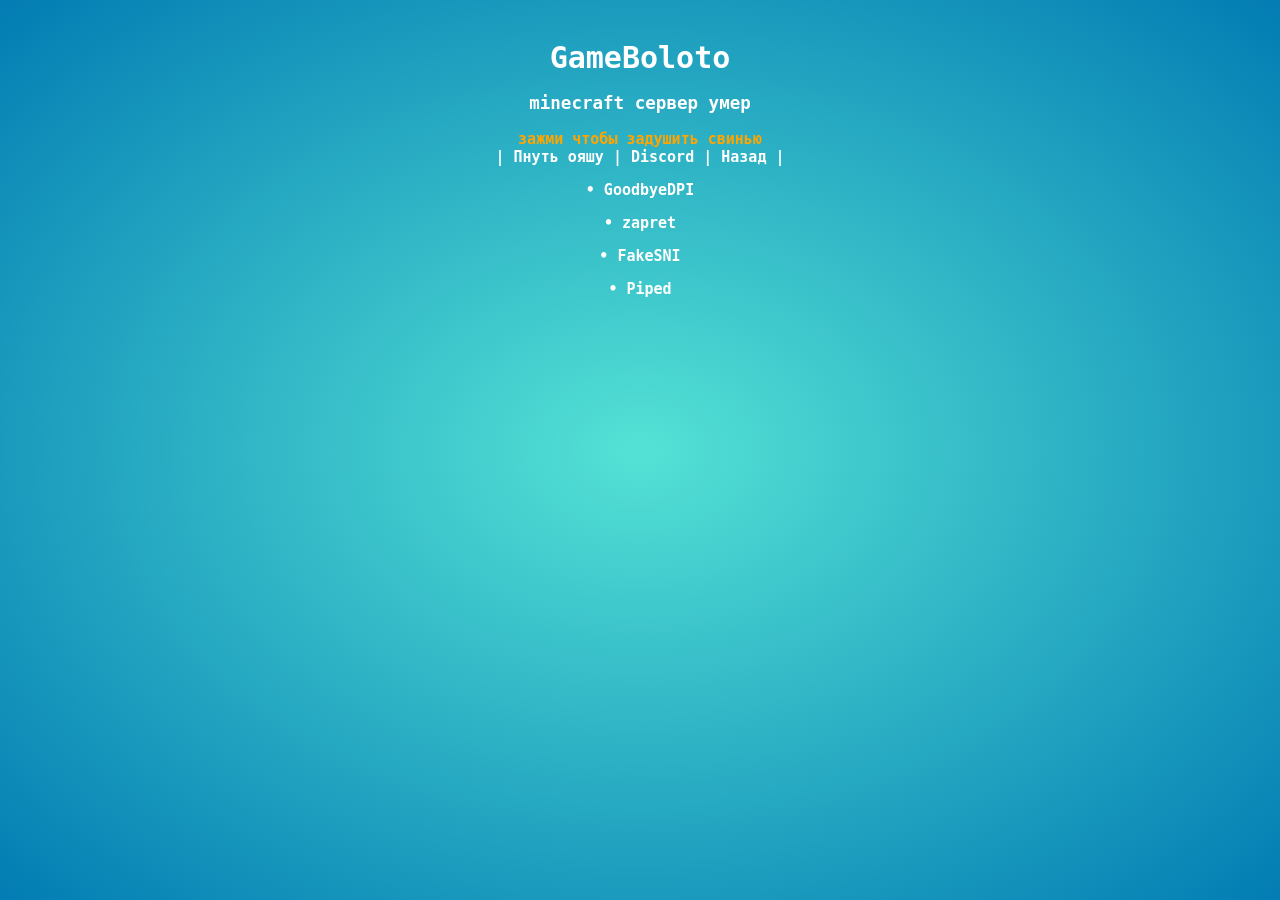
==== vpn.html @ c8bfec1b "Add files via upload" ====
<!DOCTYPE html>
<html lang="en" >
<head>
  <meta charset="UTF-8">
  <title>GameBoloto - VPN</title>
  <link rel="stylesheet" href="./style.css">

</head>
<body>
<!-- partial:index.partial.html -->
<div id="minecraft" ></div>
<div id="instruccions">
  <h1>GameBoloto</h1>
  <h3>minecraft сервер умер</h3>
 <span>зажми чтобы задушить свинью

</span> <br> <span><a href="https://shimmer-aromatic-packet.glitch.me/" target="_blank"> | Пнуть ояшу | </a> <a href="https://discord.gg/ffCCkv6e2V" target="_blank"> Discord | </a> <a target="_self" href="./index.html" target="_blank"> Назад | </a></span> 
<br>
<p><a href="https://github.com/ValdikSS/GoodbyeDPI?tab=readme-ov-file" target="_blank"> • GoodbyeDPI</a>
<p><a href="https://github.com/bol-van/zapret" target="_blank"> • zapret</a>
<p><a href="https://github.com/stopcenz/fakesni" target="_blank"> • FakeSNI</a>
<p><a href="https://piped.video/" target="_blank"> • Piped</a>
</div>


</body>
</html>
---- style.css ----
body {
   margin: 0;
   padding: 0;
   -webkit-touch-callout: none; /* iOS Safari */
    -webkit-user-select: none;   /* Chrome/Safari/Opera */
    -khtml-user-select: none;    /* Konqueror */
    -moz-user-select: none;      /* Firefox */
    -ms-user-select: none;       /* IE/Edge */
    user-select: none;  
 }
  #minecraft {
   background-image: -webkit-radial-gradient(#54e2d5, #027cb3);
   background-image: radial-gradient(#54e2d5, #027cb3);
   position: absolute;
   width: 100%;
   height: 100%;
   overflow: hidden;
 }
#minecraft.noBreathe{
   background-image: -webkit-radial-gradient(#121a48, #3F51B5);
   background-image: radial-gradient(#121a48, #3F51B5);
}
#social,#instruccions{
  position:fixed;
  bottom:20px;
  width:100%;
  text-align:center;
  color:white;
  font-family:monospace;
  font-size:15px;
}

#instruccions{
  top:20px;
}
#instruccions span{
  color:orange;
   font-weight:bold;
}
#instruccions h1{
  margin-bottom:2px;
}

a{
   text-decoration: none;
   font-weight:bold;
   color:white;
}
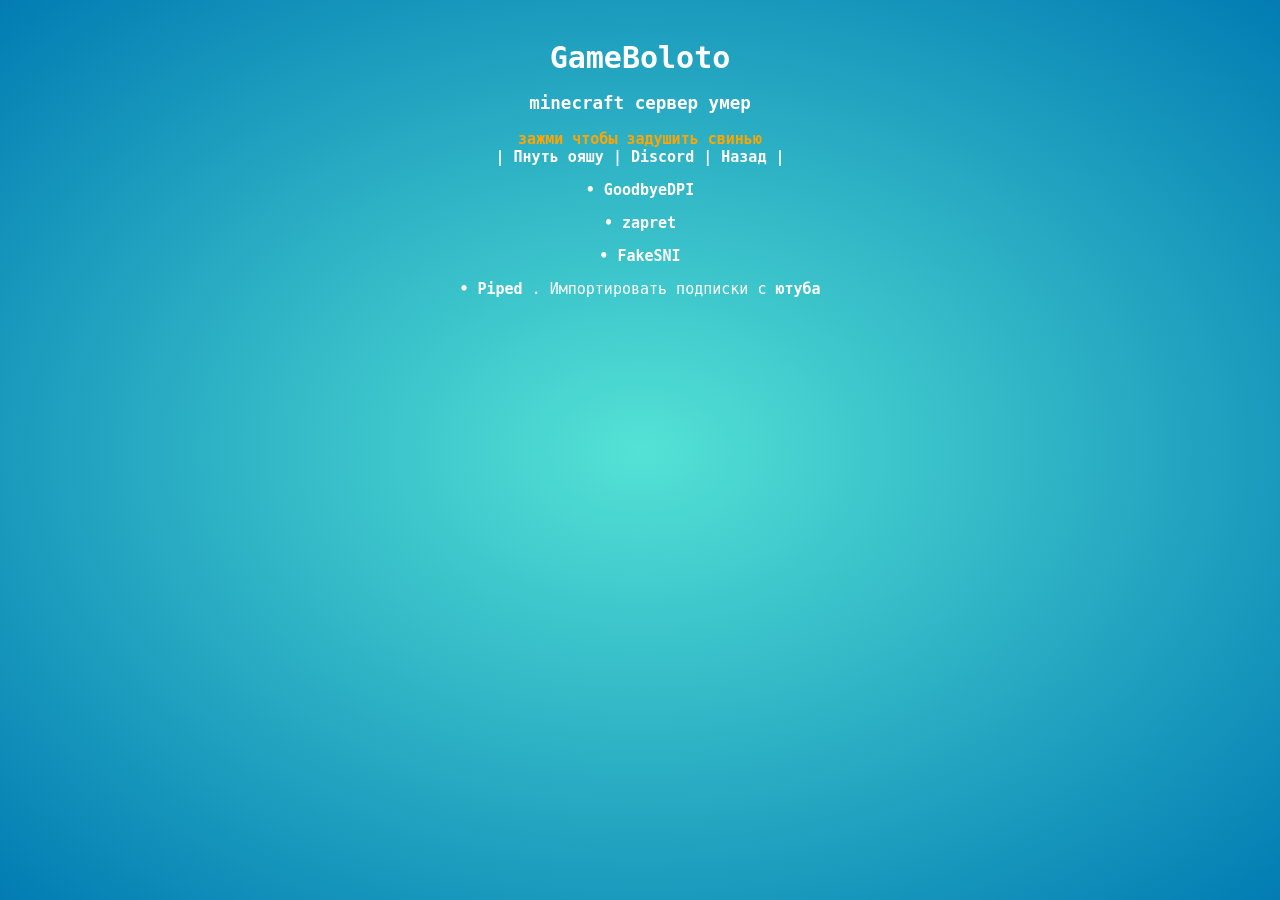
==== commit f0a70009: "Add files via upload" ====
--- a/vpn.html
+++ b/vpn.html
@@ -19,9 +19,8 @@
 <p><a href="https://github.com/ValdikSS/GoodbyeDPI?tab=readme-ov-file" target="_blank"> • GoodbyeDPI</a>
 <p><a href="https://github.com/bol-van/zapret" target="_blank"> • zapret</a>
 <p><a href="https://github.com/stopcenz/fakesni" target="_blank"> • FakeSNI</a>
-<p><a href="https://piped.video/" target="_blank"> • Piped</a>
+<p><a href="https://piped.video/" target="_blank"> • Piped </a>. Импортировать подписки с <a href="https://piped.video/import" target="_blank">ютуба </a>
 </div>
-
 
 </body>
 </html>
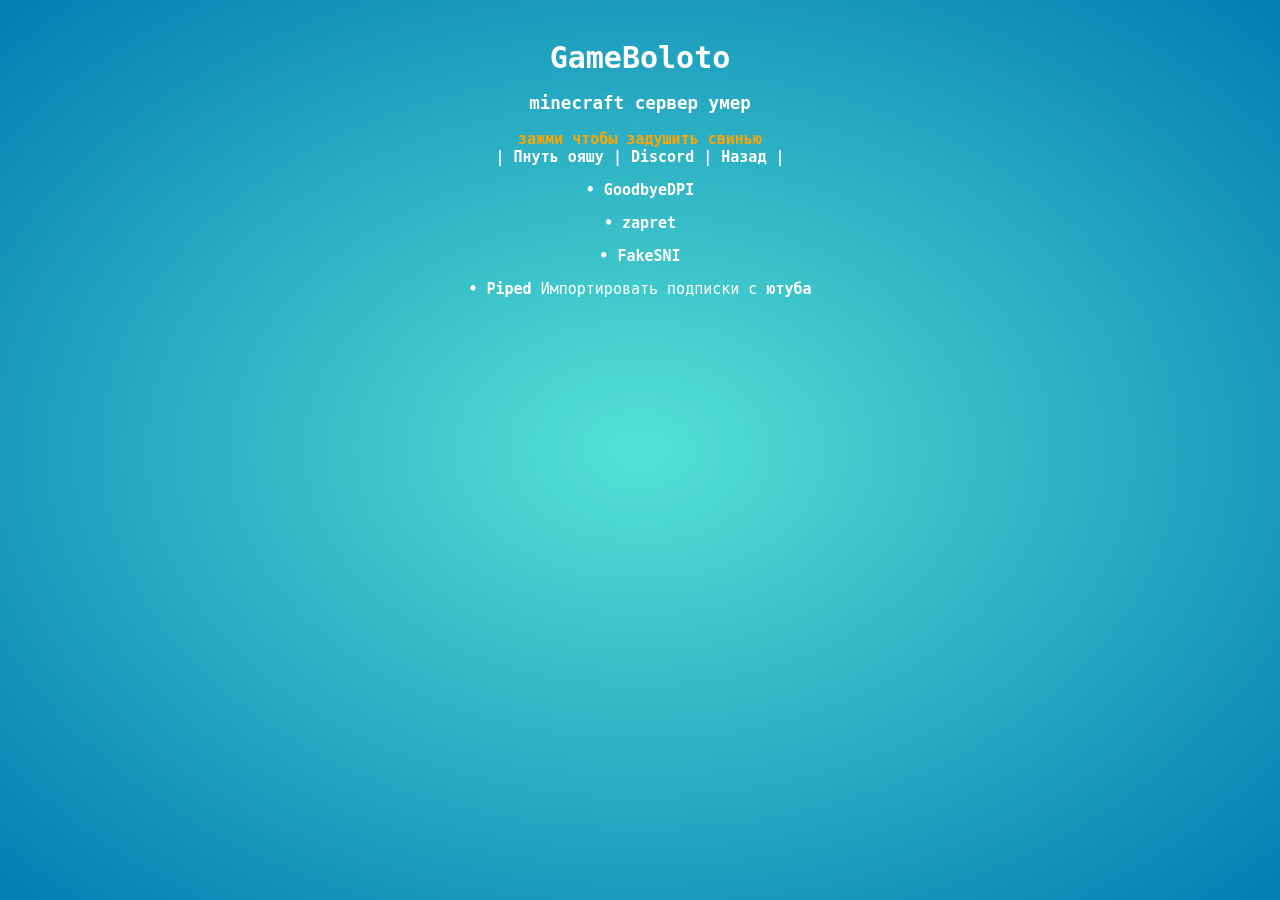
==== commit b53c3f5d: "Add files via upload" ====
--- a/vpn.html
+++ b/vpn.html
@@ -19,7 +19,7 @@
 <p><a href="https://github.com/ValdikSS/GoodbyeDPI?tab=readme-ov-file" target="_blank"> • GoodbyeDPI</a>
 <p><a href="https://github.com/bol-van/zapret" target="_blank"> • zapret</a>
 <p><a href="https://github.com/stopcenz/fakesni" target="_blank"> • FakeSNI</a>
-<p><a href="https://piped.video/" target="_blank"> • Piped </a>. Импортировать подписки с <a href="https://piped.video/import" target="_blank">ютуба </a>
+<p><a href="https://piped.video/" target="_blank"> • Piped </a>Импортировать подписки с <a href="https://piped.video/import" target="_blank">ютуба </a>
 </div>
 
 </body>
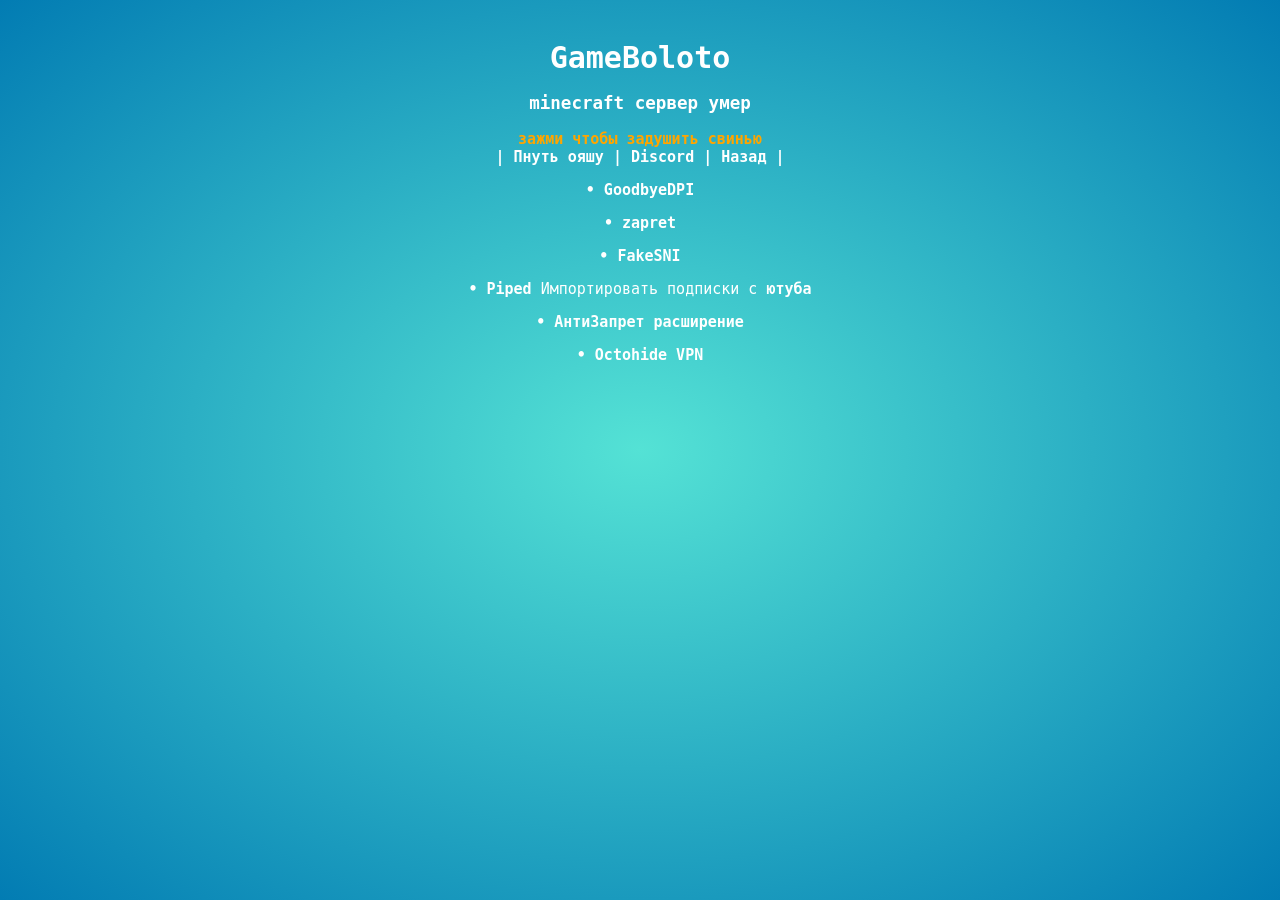
==== commit 06c80b68: "Add files via upload" ====
--- a/vpn.html
+++ b/vpn.html
@@ -20,7 +20,11 @@
 <p><a href="https://github.com/bol-van/zapret" target="_blank"> • zapret</a>
 <p><a href="https://github.com/stopcenz/fakesni" target="_blank"> • FakeSNI</a>
 <p><a href="https://piped.video/" target="_blank"> • Piped </a>Импортировать подписки с <a href="https://piped.video/import" target="_blank">ютуба </a>
+<p><a href="https://chromewebstore.google.com/detail/%D0%BE%D0%B1%D1%85%D0%BE%D0%B4-%D0%B1%D0%BB%D0%BE%D0%BA%D0%B8%D1%80%D0%BE%D0%B2%D0%BE%D0%BA-%D1%80%D1%83%D0%BD%D0%B5%D1%82%D0%B0/npgcnondjocldhldegnakemclmfkngch" target="_blank"> • АнтиЗапрет расширение</a>
+<p><a href="https://octohide.com/" target="_blank"> • Octohide VPN</a>
+
 </div>
+
 
 </body>
 </html>
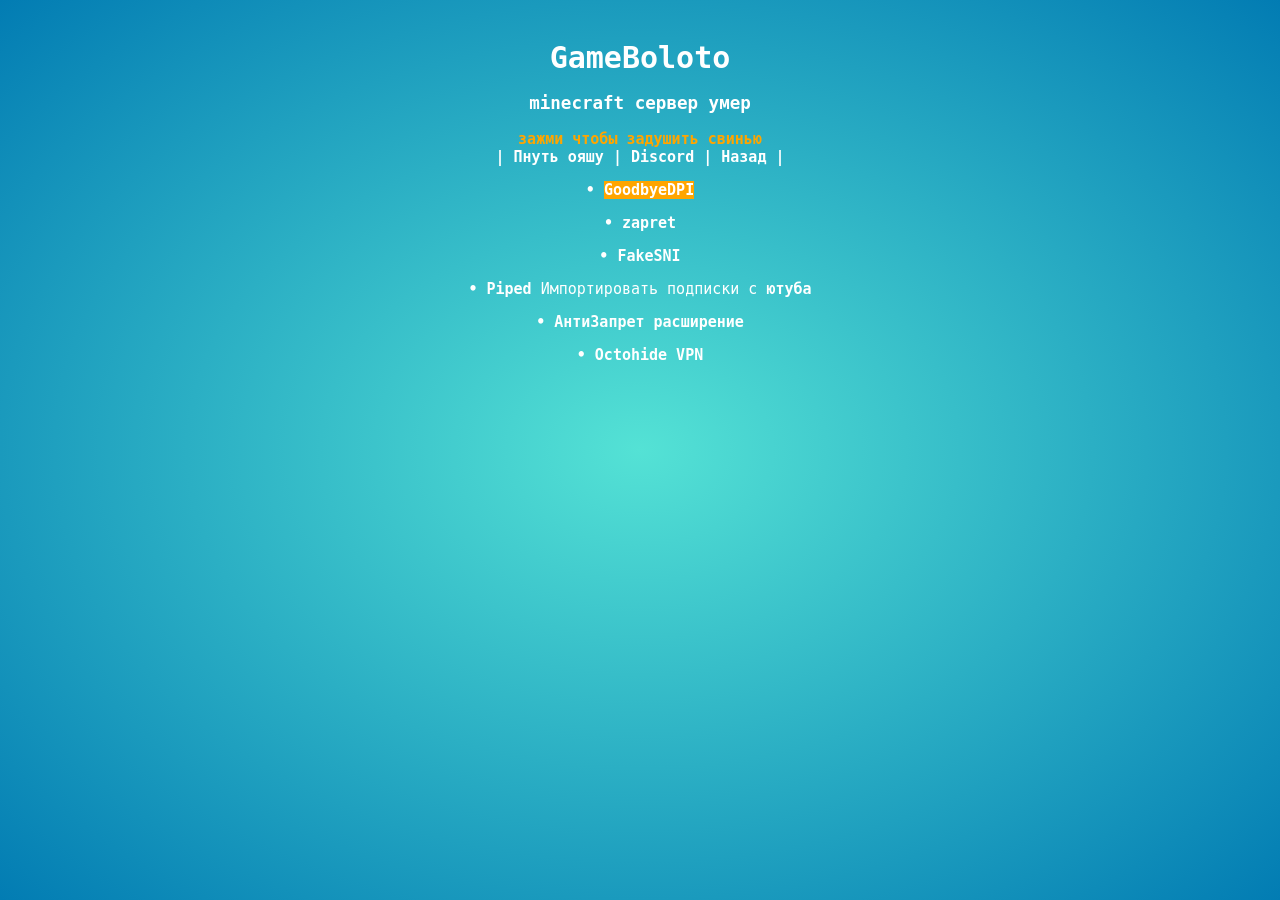
==== commit cfa65e41: "Add files via upload" ====
--- a/vpn.html
+++ b/vpn.html
@@ -16,7 +16,7 @@
 
 </span> <br> <span><a href="https://shimmer-aromatic-packet.glitch.me/" target="_blank"> | Пнуть ояшу | </a> <a href="https://discord.gg/ffCCkv6e2V" target="_blank"> Discord | </a> <a target="_self" href="./index.html" target="_blank"> Назад | </a></span> 
 <br>
-<p><a href="https://github.com/ValdikSS/GoodbyeDPI?tab=readme-ov-file" target="_blank"> • GoodbyeDPI</a>
+<p><a href="https://github.com/ValdikSS/GoodbyeDPI?tab=readme-ov-file" target="_blank"> • <b style="background-color: orange";> GoodbyeDPI</b></a>
 <p><a href="https://github.com/bol-van/zapret" target="_blank"> • zapret</a>
 <p><a href="https://github.com/stopcenz/fakesni" target="_blank"> • FakeSNI</a>
 <p><a href="https://piped.video/" target="_blank"> • Piped </a>Импортировать подписки с <a href="https://piped.video/import" target="_blank">ютуба </a>
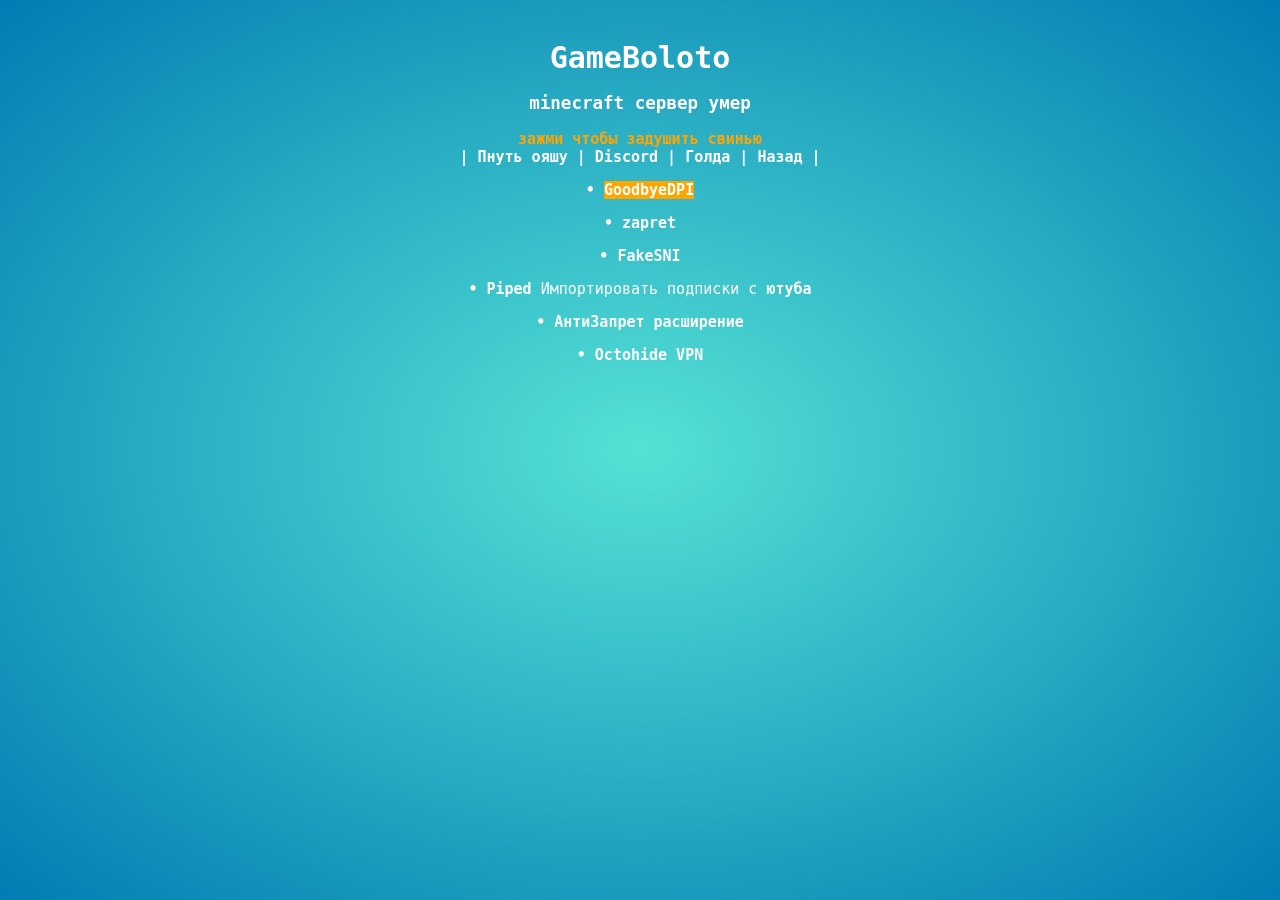
==== commit 3c767e5c: "Add files via upload" ====
--- a/vpn.html
+++ b/vpn.html
@@ -14,7 +14,7 @@
   <h3>minecraft сервер умер</h3>
  <span>зажми чтобы задушить свинью
 
-</span> <br> <span><a href="https://shimmer-aromatic-packet.glitch.me/" target="_blank"> | Пнуть ояшу | </a> <a href="https://discord.gg/ffCCkv6e2V" target="_blank"> Discord | </a> <a target="_self" href="./index.html" target="_blank"> Назад | </a></span> 
+</span> <br> <span><a href="https://shimmer-aromatic-packet.glitch.me/" target="_blank"> | Пнуть ояшу | </a> <a href="https://discord.gg/ffCCkv6e2V" target="_blank"> Discord | </a> <a href="./tesakgold/" target="_blank"> Голда | <a target="_self" href="./index.html" target="_blank"> Назад | </a></span> 
 <br>
 <p><a href="https://github.com/ValdikSS/GoodbyeDPI?tab=readme-ov-file" target="_blank"> • <b style="background-color: orange";> GoodbyeDPI</b></a>
 <p><a href="https://github.com/bol-van/zapret" target="_blank"> • zapret</a>
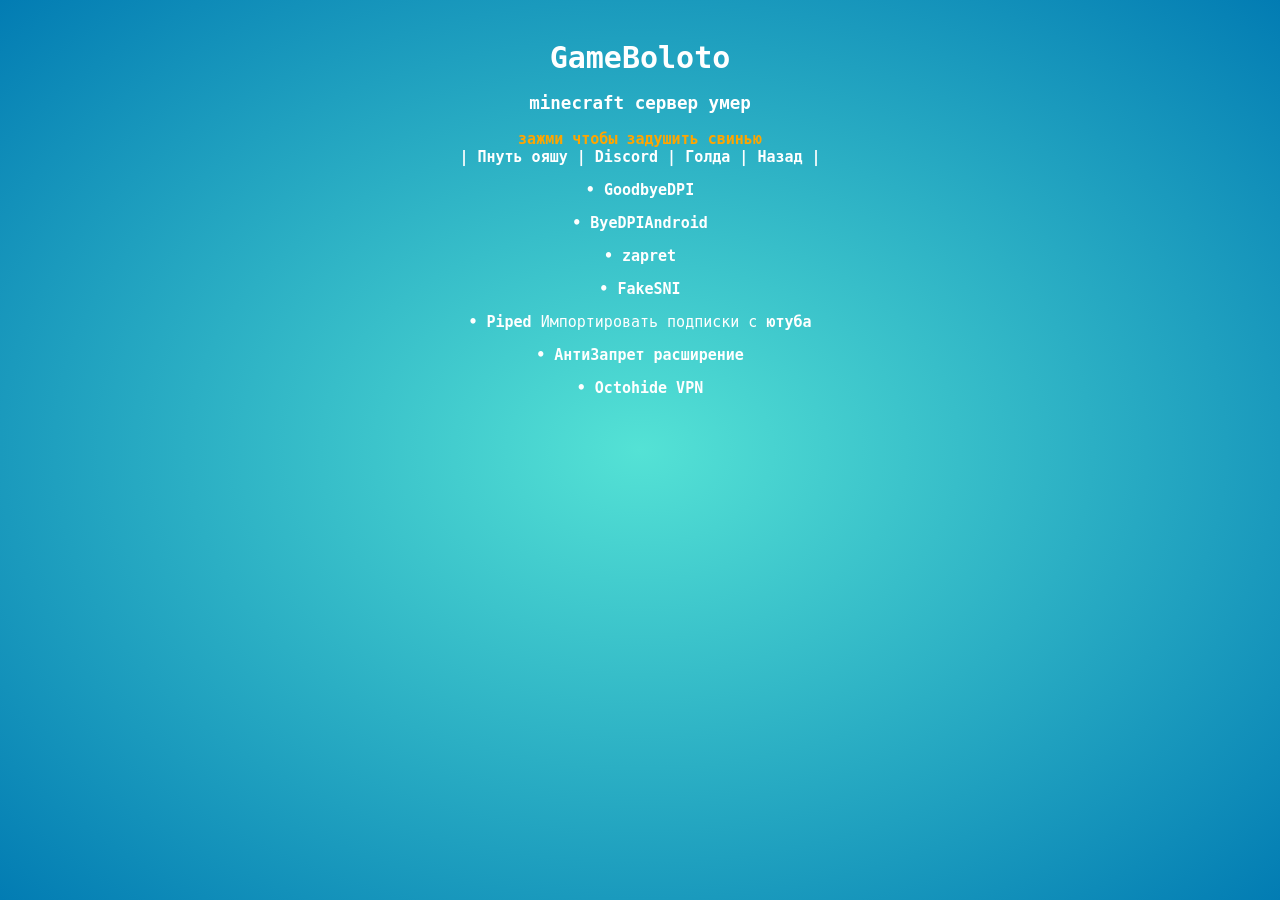
==== commit 0463c90b: "Add files via upload" ====
--- a/vpn.html
+++ b/vpn.html
@@ -16,7 +16,8 @@
 
 </span> <br> <span><a href="https://shimmer-aromatic-packet.glitch.me/" target="_blank"> | Пнуть ояшу | </a> <a href="https://discord.gg/ffCCkv6e2V" target="_blank"> Discord | </a> <a href="./tesakgold/" target="_blank"> Голда | <a target="_self" href="./index.html" target="_blank"> Назад | </a></span> 
 <br>
-<p><a href="https://github.com/ValdikSS/GoodbyeDPI?tab=readme-ov-file" target="_blank"> • <b style="background-color: orange";> GoodbyeDPI</b></a>
+<p><a href="https://github.com/ValdikSS/GoodbyeDPI?tab=readme-ov-file" target="_blank"> • <b> GoodbyeDPI</b></a>
+<p><a href="https://github.com/dovecoteescapee/ByeDPIAndroid" target="_blank"> • <b> ByeDPIAndroid</b></a>
 <p><a href="https://github.com/bol-van/zapret" target="_blank"> • zapret</a>
 <p><a href="https://github.com/stopcenz/fakesni" target="_blank"> • FakeSNI</a>
 <p><a href="https://piped.video/" target="_blank"> • Piped </a>Импортировать подписки с <a href="https://piped.video/import" target="_blank">ютуба </a>
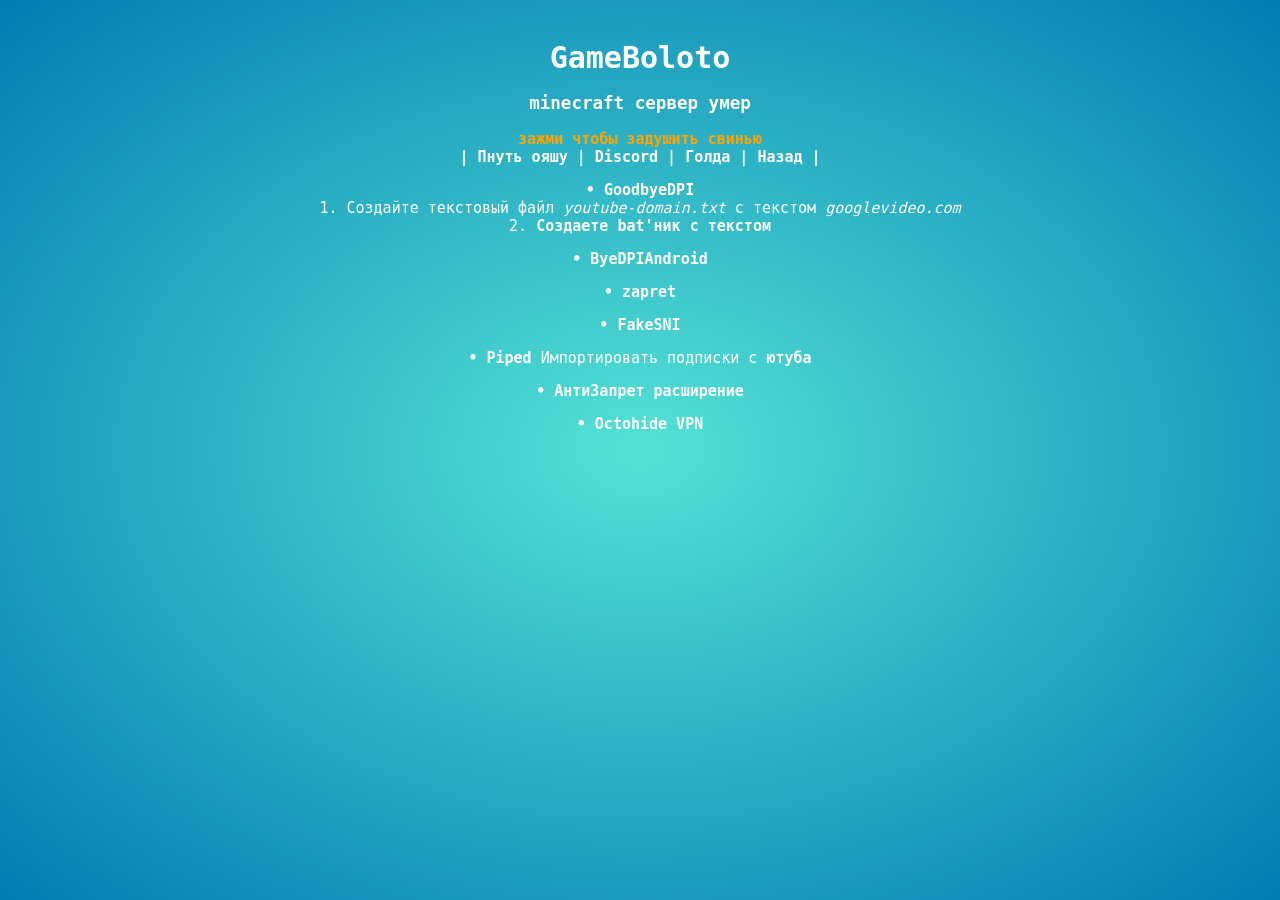
==== commit 3a890106: "Add files via upload" ====
--- a/vpn.html
+++ b/vpn.html
@@ -17,9 +17,11 @@
 </span> <br> <span><a href="https://shimmer-aromatic-packet.glitch.me/" target="_blank"> | Пнуть ояшу | </a> <a href="https://discord.gg/ffCCkv6e2V" target="_blank"> Discord | </a> <a href="./tesakgold/" target="_blank"> Голда | <a target="_self" href="./index.html" target="_blank"> Назад | </a></span> 
 <br>
 <p><a href="https://github.com/ValdikSS/GoodbyeDPI?tab=readme-ov-file" target="_blank"> • <b> GoodbyeDPI</b></a>
-<p><a href="https://github.com/dovecoteescapee/ByeDPIAndroid" target="_blank"> • <b> ByeDPIAndroid</b></a>
-<p><a href="https://github.com/bol-van/zapret" target="_blank"> • zapret</a>
-<p><a href="https://github.com/stopcenz/fakesni" target="_blank"> • FakeSNI</a>
+<br> 1. Создайте текстовый файл <i>youtube-domain.txt</i> с текстом <i>googlevideo.com</i>
+<br> 2. <a href="./youtubebat.txt" target="_blank"> Создаете bat'ник с текстом</a></p>
+<p><a href="https://github.com/dovecoteescapee/ByeDPIAndroid" target="_blank"> • <b> ByeDPIAndroid</b></a></p>
+<p><a href="https://github.com/bol-van/zapret" target="_blank"> • zapret</a></p>
+<p><a href="https://github.com/stopcenz/fakesni" target="_blank"> • FakeSNI</a></p>
 <p><a href="https://piped.video/" target="_blank"> • Piped </a>Импортировать подписки с <a href="https://piped.video/import" target="_blank">ютуба </a>
 <p><a href="https://chromewebstore.google.com/detail/%D0%BE%D0%B1%D1%85%D0%BE%D0%B4-%D0%B1%D0%BB%D0%BE%D0%BA%D0%B8%D1%80%D0%BE%D0%B2%D0%BE%D0%BA-%D1%80%D1%83%D0%BD%D0%B5%D1%82%D0%B0/npgcnondjocldhldegnakemclmfkngch" target="_blank"> • АнтиЗапрет расширение</a>
 <p><a href="https://octohide.com/" target="_blank"> • Octohide VPN</a>
